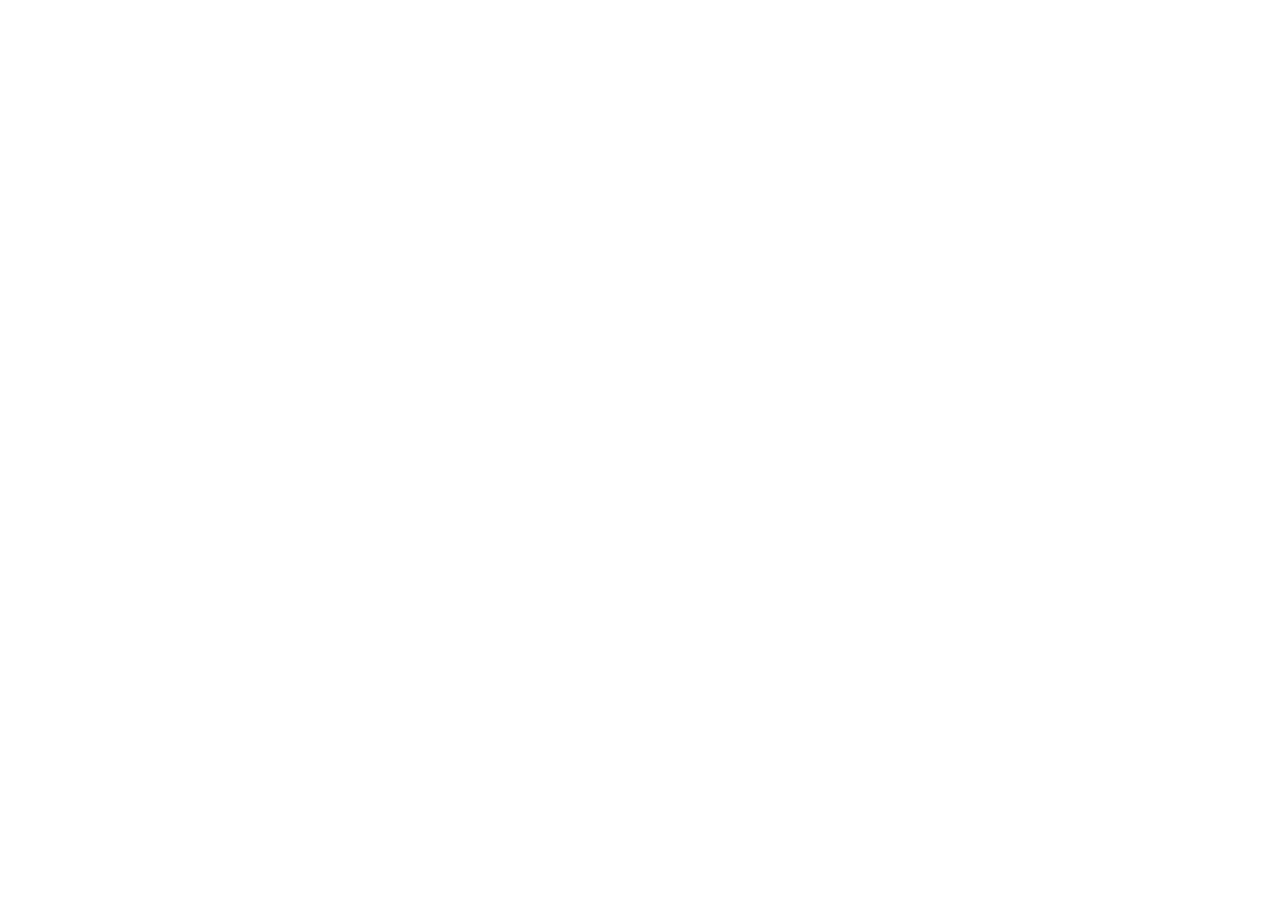
==== index.html @ 46a11a96 "Começo da estilização do site (tela de login) no CSS" ====
<!DOCTYPE html>
<html lang="pt-br">
<head>
    
    <meta charset="UTF-8">
    <meta name="viewport" content="width=device-width, initial-scale=1.0">
    
    <title><game-dev-ark></title>

    <link rel="stylesheet" href="style.css">
    <link rel="preconnect" href="https://fonts.gstatic.com">

</head>
<body>
    
</body>
</html>

<script>

    
</script>
---- style.css ----
@import url('https://fonts.googleapis.com/css2?family=Chakra+Petch:ital,wght@0,300;0,400;0,500;0,600;0,700;1,300;1,400;1,500;1,600;1,700&family=Fraunces:ital,opsz,wght@0,9..144,100..900;1,9..144,100..900&display=swap');

body {

    font-family: Chakra Petch;
    margin: 0;
    padding: 0;
}

input {

    font-family: Chakra Petch;
    justify-items: center;
    width: 80%;
    height: 30px;
    padding: 10px;
    margin: 10px;
}

button {

    font-family: Chakra Petch;
    color: rgb(8, 0, 80);
    font-weight: 900;
    background-color: white;
    border-radius: 2px;
    width: 30%;
    height: 30px;
    border-color: white;
}

.formulario {

    display: flex;
    justify-self: center;
    margin-top: 5%;
    background-color: rgb(8, 0, 80);
    color: white;
    align-items: center;
    flex-flow: column nowrap;
    width: 280px;
    height: fit-content;
    padding: 30px;
}

.navbar {

    display: flex;
    justify-content: space-evenly;
    align-items: center;
    gap: 20px;
    list-style: none;
}

.header {

    display: flex;
    flex-flow: row nowrap;
    width: 100%;
    box-sizing: border-box;
    height: 10%;
    background-color: rgb(8, 0, 80);
    border-bottom: 2px solid rgb(230, 2, 127);
    padding: 15px;
}
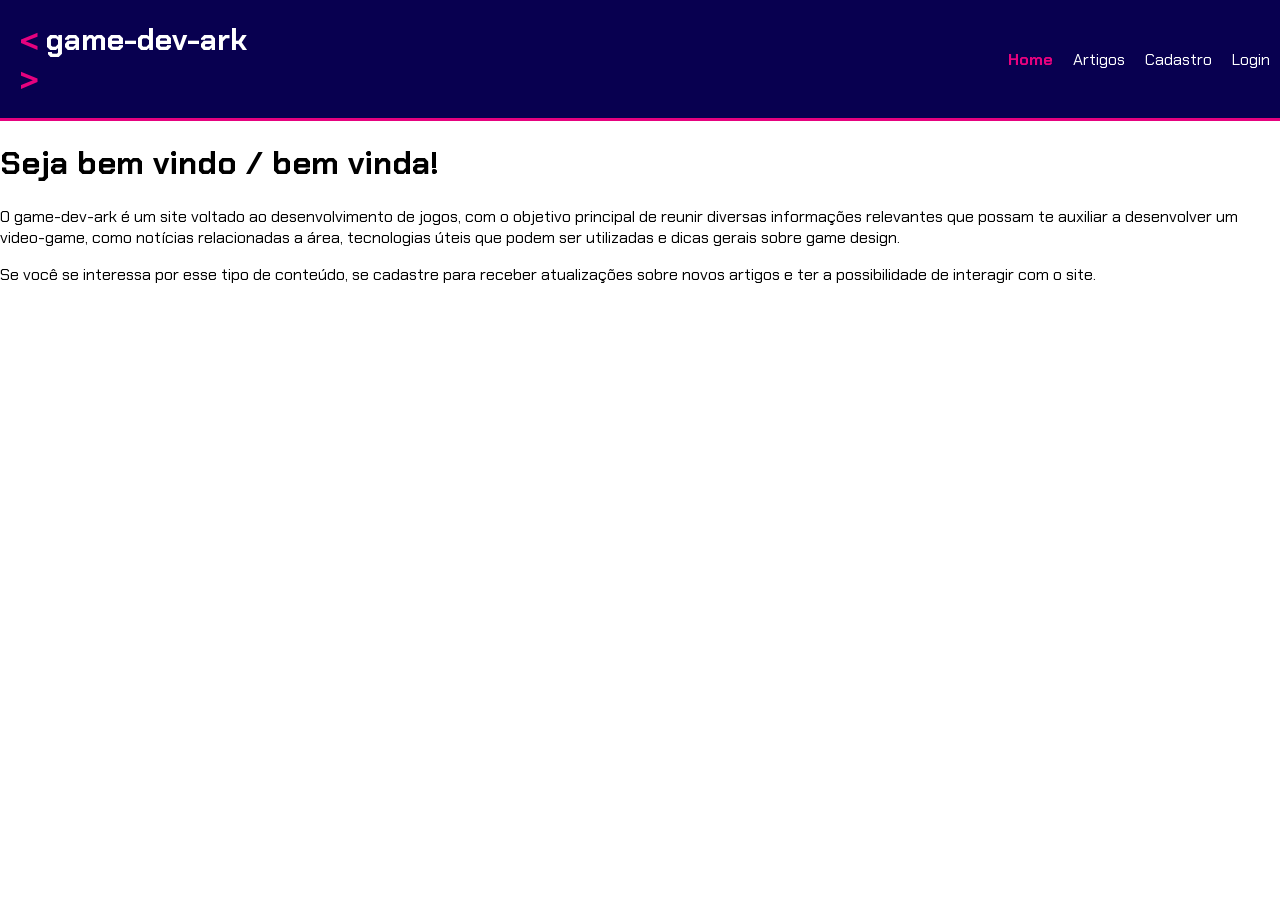
==== commit a52a6400: "Criação das telas de artigo, modificações no CSS das páginas de login e cadastro, começo do conteúdo" ====
--- a/index.html
+++ b/index.html
@@ -1,22 +1,56 @@
 <!DOCTYPE html>
 <html lang="pt-br">
+
 <head>
-    
+
     <meta charset="UTF-8">
     <meta name="viewport" content="width=device-width, initial-scale=1.0">
     
-    <title><game-dev-ark></title>
+    <title> Home </title>
 
     <link rel="stylesheet" href="style.css">
     <link rel="preconnect" href="https://fonts.gstatic.com">
 
 </head>
+
 <body>
+
+    <div class="header">
+        <span style="font-size: 30px; padding: 10px; color: rgb(230, 2, 127); font-weight: bold"> < <span style="color:white"> game-dev-ark </span> > </span>
+        
+        <ul class="navbar">
+            <li>
+                <span style="color: rgb(230, 2, 127); font-weight: bold; cursor: default;"> Home </span>
+            </li>
+            <li>    
+                <a href="artigoMain.html"> Artigos </a>
+            </li>
+            <li>
+                <a href="cadastro.html"> Cadastro </a>
+            </li>
+            <li>
+                <a href="login.html"> Login </a>
+            </li>
+        </ul>
+
+    </div>
+
+    <div>
+
+        <h1>Seja bem vindo / bem vinda!</h1>
+        
+        <p>  O game-dev-ark é um site voltado ao desenvolvimento de jogos,
+            com o objetivo principal de reunir diversas informações relevantes que possam te auxiliar 
+            a desenvolver um video-game, como notícias relacionadas a área, tecnologias úteis que 
+            podem ser utilizadas e dicas gerais sobre game design.
+        </p>
+        <p>
+            Se você se interessa por esse tipo de conteúdo, se cadastre para receber atualizações sobre
+            novos artigos e ter a possibilidade de interagir com o site.    
+        </p>
+
+    </div>
     
 </body>
-</html>
 
-<script>
-
-    
-</script>+</html>
--- a/style.css
+++ b/style.css
@@ -7,7 +7,7 @@
     padding: 0;
 }
 
-input {
+.formulario input {
 
     font-family: Chakra Petch;
     justify-items: center;
@@ -38,9 +38,50 @@
     color: white;
     align-items: center;
     flex-flow: column nowrap;
-    width: 280px;
+    width: 340px;
     height: fit-content;
     padding: 30px;
+    border-radius: 30px;
+    corner-shape: bevel;
+}
+
+.cadastro_interesses{
+    
+    display: flex;
+    flex-flow: column wrap;
+    justify-content: center;
+    align-items: center;
+    background-color: rgb(230, 2, 127);
+    padding: 20px;
+    margin-bottom: 20px;
+    width: 80%;
+    border-style: solid;
+    border-width: 2px;
+}
+
+.cadastro_interesses_individual {
+
+    display: flex;
+    width: 80%;
+    padding: 20px;
+    align-items: center;
+    justify-content: space-between;
+    border-style: solid;
+    border-width: 2px;
+    margin: 10px;
+}
+
+.cadastro_interesses_individual label{
+
+    font-size: 20px;
+}
+
+.cadastro_interesses_individual input{
+    
+    display: flex;
+    width: 20px;
+    justify-content: flex-end;
+    align-self: flex-end;
 }
 
 .navbar {
@@ -48,8 +89,15 @@
     display: flex;
     justify-content: space-evenly;
     align-items: center;
+    margin-left: 55%;
     gap: 20px;
     list-style: none;
+}
+
+.navbar a {
+
+  text-decoration: none;
+  color: white;
 }
 
 .header {
@@ -60,6 +108,6 @@
     box-sizing: border-box;
     height: 10%;
     background-color: rgb(8, 0, 80);
-    border-bottom: 2px solid rgb(230, 2, 127);
-    padding: 15px;
+    border-bottom: 3px solid rgb(230, 2, 127);
+    padding: 10px;
 }
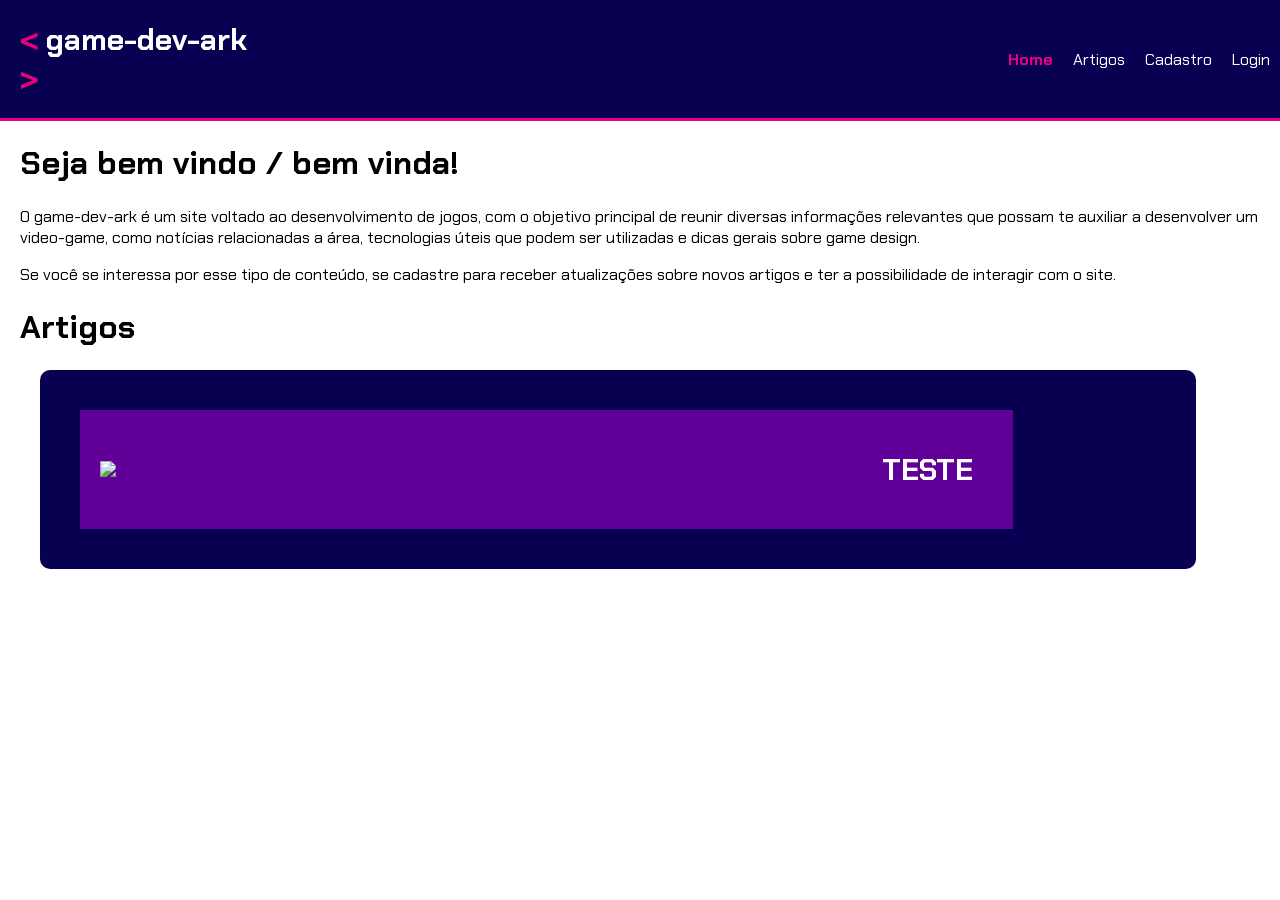
==== commit 06a297a2: "Progresso na página home, atualização de alguns elementos do CSS." ====
--- a/index.html
+++ b/index.html
@@ -35,19 +35,31 @@
 
     </div>
 
-    <div>
+    <div class="home_texto">
 
         <h1>Seja bem vindo / bem vinda!</h1>
         
-        <p>  O game-dev-ark é um site voltado ao desenvolvimento de jogos,
+        <p> O game-dev-ark é um site voltado ao desenvolvimento de jogos,
             com o objetivo principal de reunir diversas informações relevantes que possam te auxiliar 
             a desenvolver um video-game, como notícias relacionadas a área, tecnologias úteis que 
             podem ser utilizadas e dicas gerais sobre game design.
         </p>
+        
         <p>
             Se você se interessa por esse tipo de conteúdo, se cadastre para receber atualizações sobre
             novos artigos e ter a possibilidade de interagir com o site.    
         </p>
+
+        <h1> Artigos </h1>
+        
+        <div class="home_artigos">
+            
+            <div class="home_artigos_lista" style="background-color: rgb(97, 0, 153);">
+                <img src="https://tela-preta.com/image/white-background.png" style="width: 300px;">
+                <span class="home_artigos_titulo"> TESTE </span>
+            </div>
+
+        </div>
 
     </div>
     
--- a/style.css
+++ b/style.css
@@ -84,6 +84,45 @@
     align-self: flex-end;
 }
 
+.home_texto {
+
+    margin: 20px;
+}
+
+.home_artigos {
+
+    display: flex;
+    width: 90%;
+    height: fit-content;
+    padding: 20px;
+    margin: 20px;
+    justify-self: center;
+    background-color: rgb(8, 0, 80);
+    border-radius: 10px;
+    corner-shape: notch;
+}
+
+.home_artigos_titulo {
+
+    color: white;
+    font-weight: bold;
+    font-size: 30px;
+    padding: 20px;
+    align-items: center;
+}
+
+.home_artigos_lista {
+
+    display: flex;
+    width: 80%;
+    height: fit-content;
+    padding: 20px;
+    margin: 20px;
+    align-self: flex-start;
+    align-items: center;
+    justify-content: space-between;
+}
+
 .navbar {
 
     display: flex;
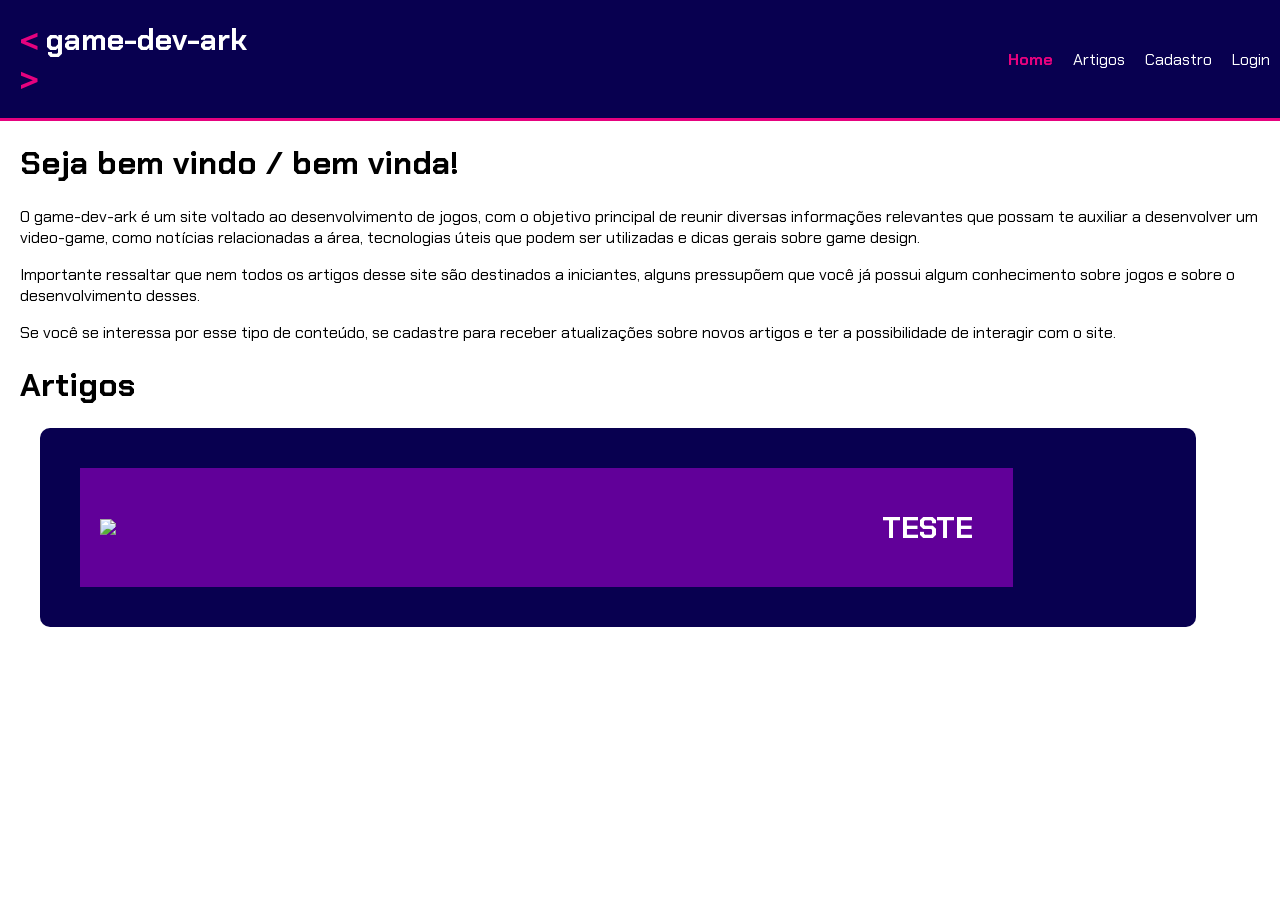
==== commit f0d63d4a: "Começo do back-end do cadastro" ====
--- a/index.html
+++ b/index.html
@@ -39,10 +39,17 @@
 
         <h1>Seja bem vindo / bem vinda!</h1>
         
-        <p> O game-dev-ark é um site voltado ao desenvolvimento de jogos,
+        <p> 
+            O game-dev-ark é um site voltado ao desenvolvimento de jogos,
             com o objetivo principal de reunir diversas informações relevantes que possam te auxiliar 
             a desenvolver um video-game, como notícias relacionadas a área, tecnologias úteis que 
             podem ser utilizadas e dicas gerais sobre game design.
+        </p>
+
+        <p> 
+            Importante ressaltar que nem todos os artigos desse site são destinados a iniciantes, 
+            alguns pressupõem que você já possui algum conhecimento sobre jogos e sobre o desenvolvimento
+            desses.
         </p>
         
         <p>
--- a/style.css
+++ b/style.css
@@ -32,12 +32,12 @@
 .formulario {
 
     display: flex;
+    flex-flow: column nowrap;
     justify-self: center;
     margin-top: 5%;
     background-color: rgb(8, 0, 80);
     color: white;
     align-items: center;
-    flex-flow: column nowrap;
     width: 340px;
     height: fit-content;
     padding: 30px;
@@ -102,6 +102,12 @@
     corner-shape: notch;
 }
 
+.texto_erro {
+
+    color: red;
+    font-weight: bold;
+}
+
 .home_artigos_titulo {
 
     color: white;
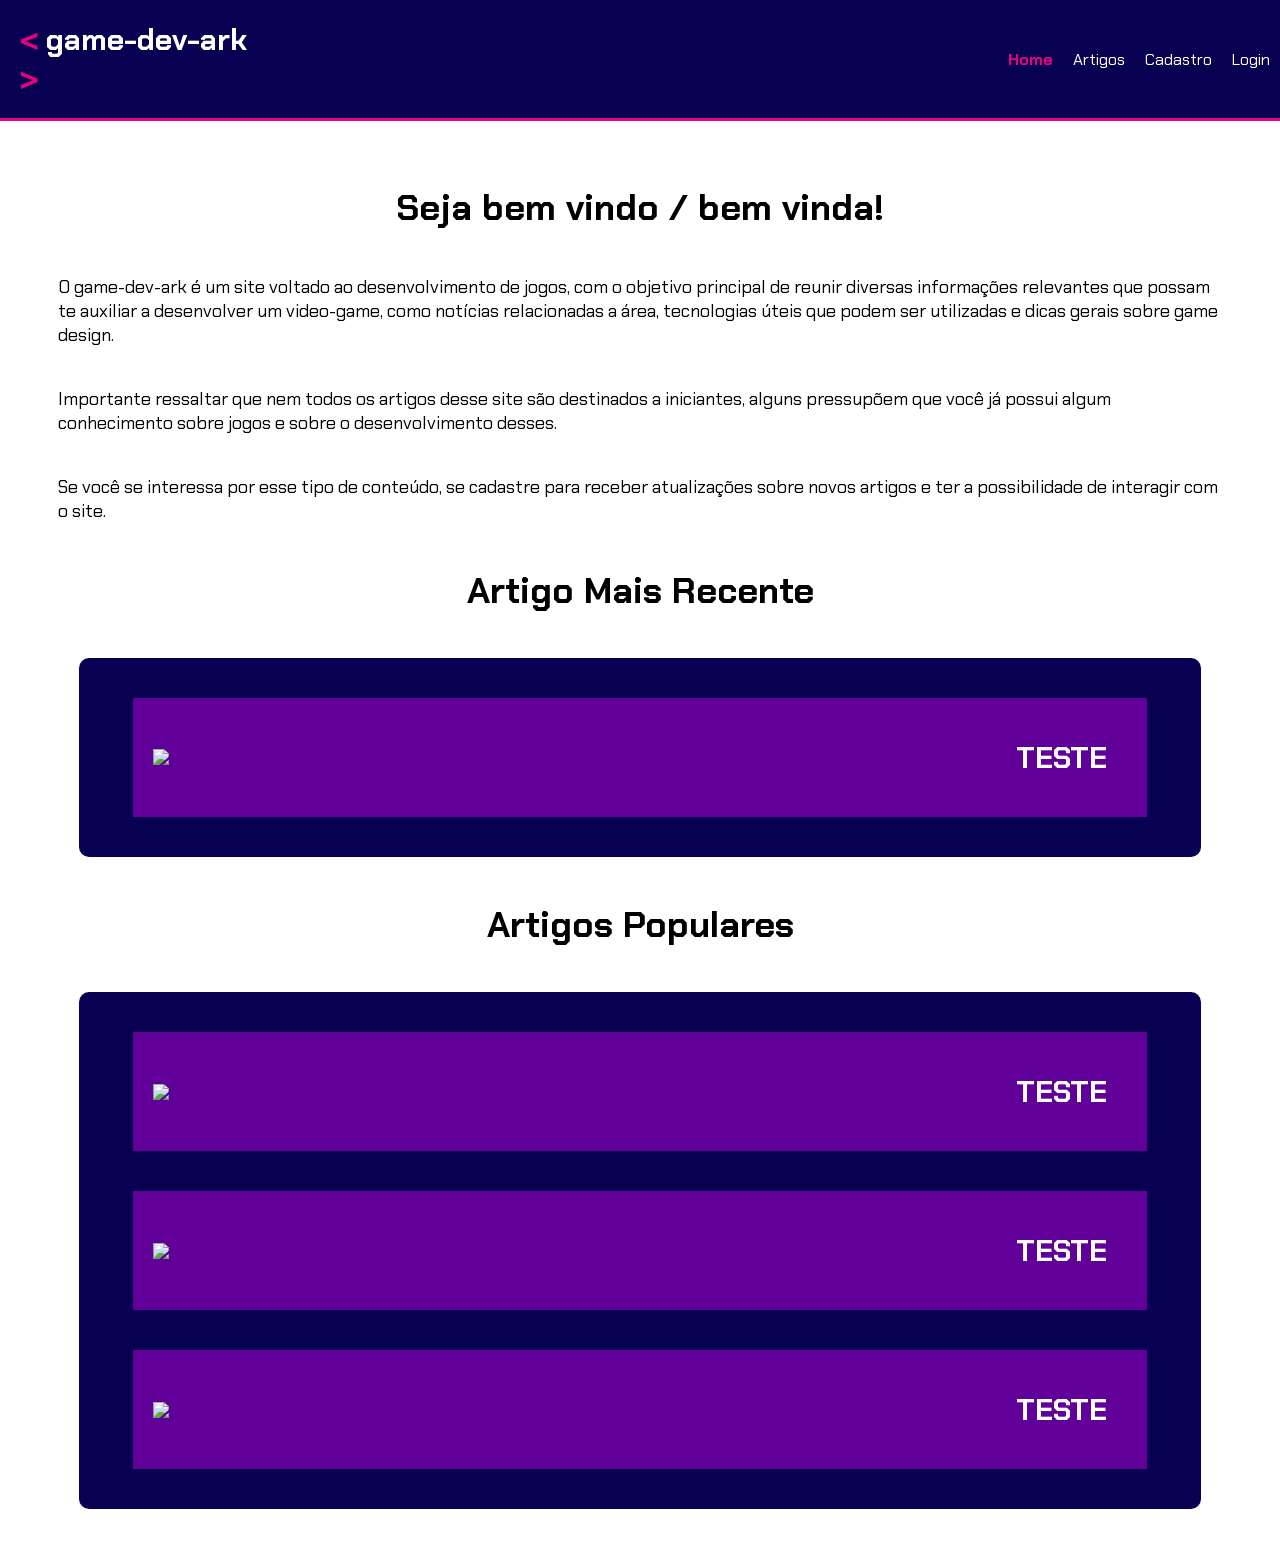
==== commit 6cad4bbf: "Alterações no CSS da tela de cadastro e começo de um dos artigos." ====
--- a/index.html
+++ b/index.html
@@ -35,7 +35,7 @@
 
     </div>
 
-    <div class="home_texto">
+    <div class="classe_padronizacao">
 
         <h1>Seja bem vindo / bem vinda!</h1>
         
@@ -57,10 +57,31 @@
             novos artigos e ter a possibilidade de interagir com o site.    
         </p>
 
-        <h1> Artigos </h1>
+        <h1> Artigo Mais Recente </h1>
         
         <div class="home_artigos">
             
+            <div class="home_artigos_lista" style="background-color: rgb(97, 0, 153);">
+                <img src="https://tela-preta.com/image/white-background.png" style="width: 300px;">
+                <span class="home_artigos_titulo"> TESTE </span>
+            </div>
+
+        </div>
+
+        <h1> Artigos Populares </h1>
+
+        <div class="home_artigos">
+            
+            <div class="home_artigos_lista" style="background-color: rgb(97, 0, 153);">
+                <img src="https://tela-preta.com/image/white-background.png" style="width: 300px;">
+                <span class="home_artigos_titulo"> TESTE </span>
+            </div>
+
+            <div class="home_artigos_lista" style="background-color: rgb(97, 0, 153);">
+                <img src="https://tela-preta.com/image/white-background.png" style="width: 300px;">
+                <span class="home_artigos_titulo"> TESTE </span>
+            </div>
+
             <div class="home_artigos_lista" style="background-color: rgb(97, 0, 153);">
                 <img src="https://tela-preta.com/image/white-background.png" style="width: 300px;">
                 <span class="home_artigos_titulo"> TESTE </span>
--- a/style.css
+++ b/style.css
@@ -7,11 +7,25 @@
     padding: 0;
 }
 
-.formulario input {
+p {
+    margin: 20px;
+}
+
+.formulario_login input {
 
     font-family: Chakra Petch;
     justify-items: center;
     width: 80%;
+    height: 30px;
+    padding: 10px;
+    margin: 10px;
+}
+
+.formulario_cadastro input {
+
+    font-family: Chakra Petch;
+    justify-items: center;
+    width: 60%;
     height: 30px;
     padding: 10px;
     margin: 10px;
@@ -29,7 +43,7 @@
     border-color: white;
 }
 
-.formulario {
+.formulario_login {
 
     display: flex;
     flex-flow: column nowrap;
@@ -45,6 +59,23 @@
     corner-shape: bevel;
 }
 
+.formulario_cadastro {
+
+    display: flex;
+    flex-flow: row nowrap;
+    justify-self: center;
+    justify-content: flex-start;
+    margin-top: 5%;
+    margin-bottom: 5%;
+    background-color: rgb(8, 0, 80);
+    color: white;
+    width: fit-content;
+    height: fit-content;
+    padding: 30px;
+    border-radius: 30px;
+    corner-shape: bevel;
+}
+
 .cadastro_interesses{
     
     display: flex;
@@ -53,10 +84,20 @@
     align-items: center;
     background-color: rgb(230, 2, 127);
     padding: 20px;
-    margin-bottom: 20px;
-    width: 80%;
+    margin: 20px;
+    width: 50%;
     border-style: solid;
     border-width: 2px;
+    border-radius: 30px;
+    corner-shape: bevel;
+}
+
+.container_cadastro {
+
+    display: flex;
+    flex-direction: column;
+    justify-content: center;
+    align-items: center;
 }
 
 .cadastro_interesses_individual {
@@ -84,14 +125,19 @@
     align-self: flex-end;
 }
 
-.home_texto {
-
-    margin: 20px;
+.classe_padronizacao {
+
+    display: flex;
+    flex-direction: column;
+    margin: 3%;
+    font-size: large;
+    align-items: center;
 }
 
 .home_artigos {
 
     display: flex;
+    flex-direction: column;
     width: 90%;
     height: fit-content;
     padding: 20px;
@@ -120,11 +166,11 @@
 .home_artigos_lista {
 
     display: flex;
-    width: 80%;
-    height: fit-content;
-    padding: 20px;
-    margin: 20px;
-    align-self: flex-start;
+    width: 90%;
+    height: fit-content;
+    padding: 20px;
+    margin: 20px;
+    align-self: center;
     align-items: center;
     justify-content: space-between;
 }
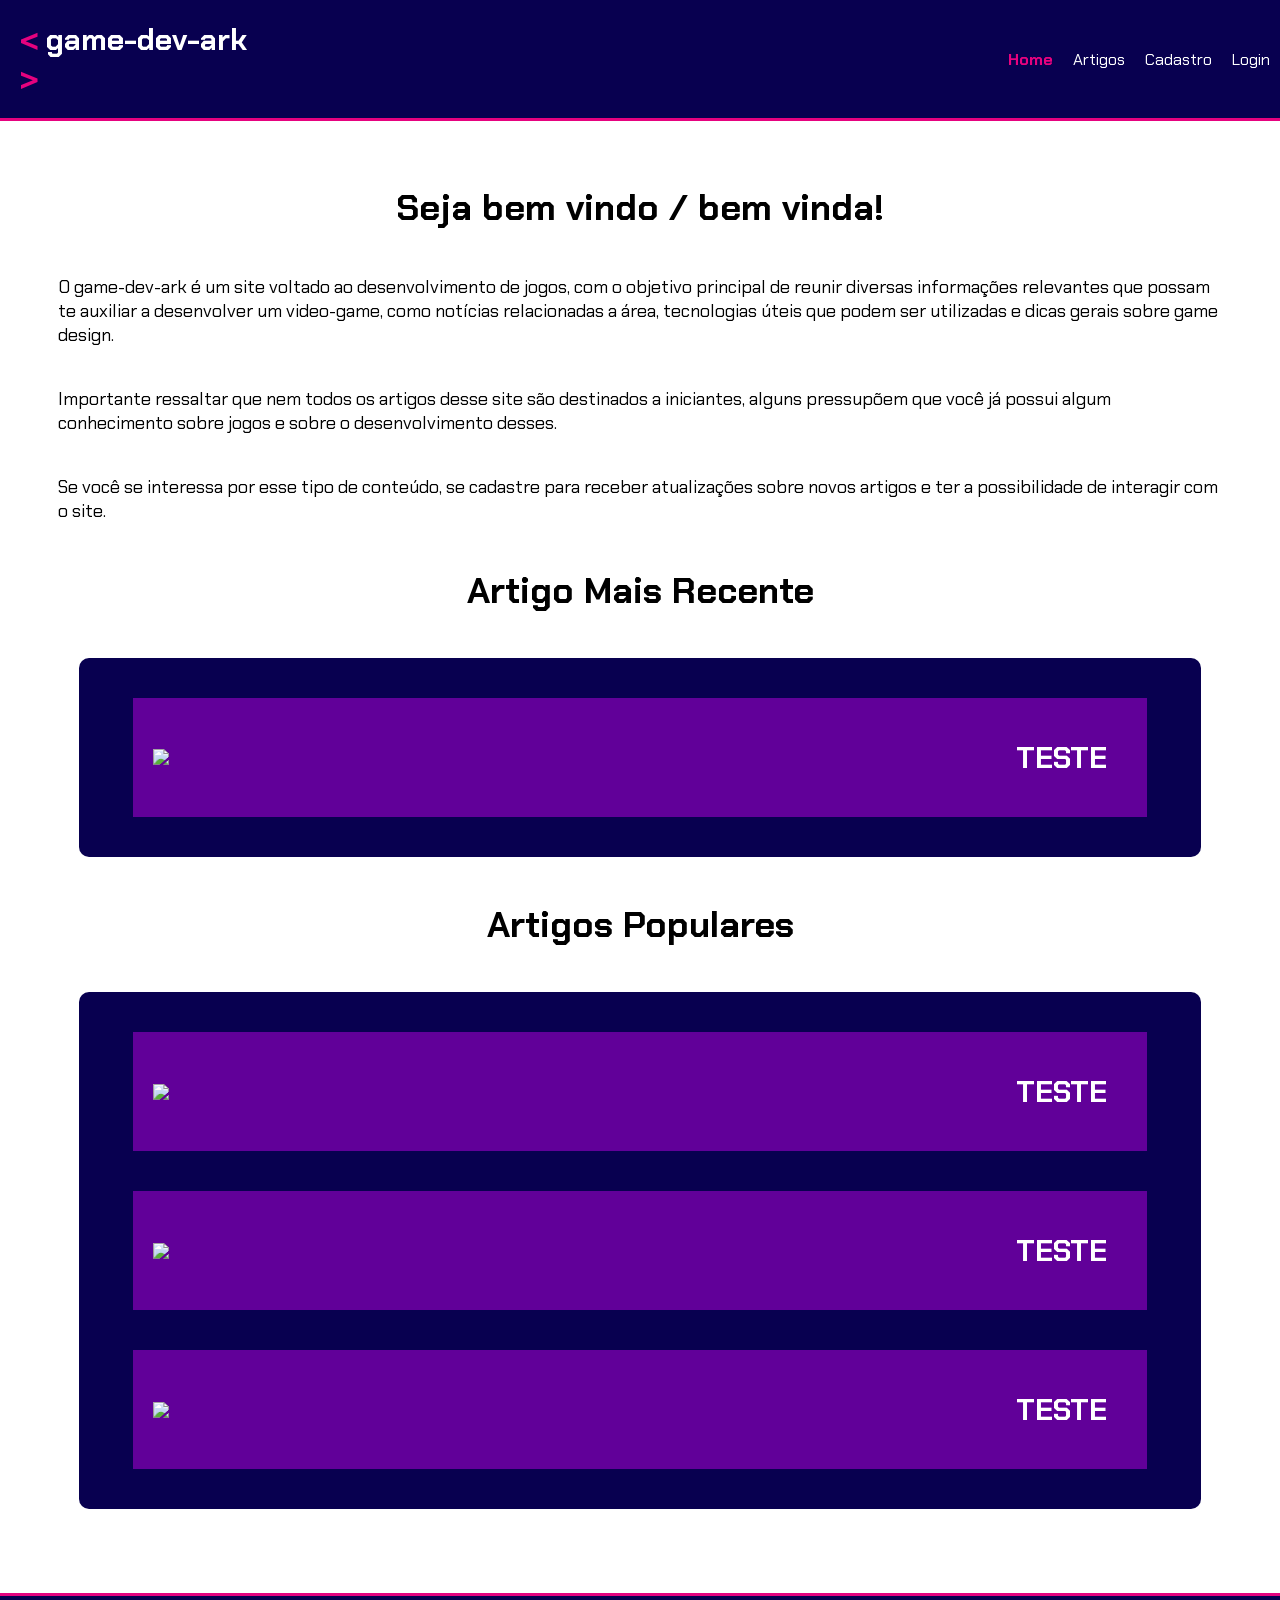
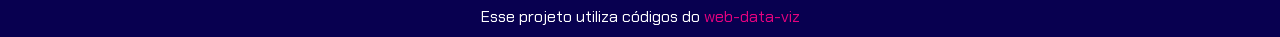
==== commit ac53918c: "Criação do footer e algumas mudanças no CSS." ====
--- a/index.html
+++ b/index.html
@@ -90,6 +90,10 @@
         </div>
 
     </div>
+
+    <div class="footer">
+        <span>Esse projeto utiliza códigos do <a href="https://github.com/BandTec/web-data-viz"> web-data-viz </a></span>
+    </div>
     
 </body>
 
--- a/style.css
+++ b/style.css
@@ -175,6 +175,15 @@
     justify-content: space-between;
 }
 
+.artigo_titulo {
+
+    color: white;
+    background-color: rgb(8, 0, 80);
+    padding: 20px;
+    border-radius: 10px;
+    corner-shape: notch;
+} 
+
 .navbar {
 
     display: flex;
@@ -201,4 +210,25 @@
     background-color: rgb(8, 0, 80);
     border-bottom: 3px solid rgb(230, 2, 127);
     padding: 10px;
+}
+
+.footer {
+
+    display: flex;
+    flex-flow: row nowrap;
+    justify-content: center;
+    align-items: center;
+    color: white;
+    width: 100%;
+    margin-top: 5%;
+    box-sizing: border-box;
+    background-color: rgb(8, 0, 80);
+    border-top: 3px solid rgb(230, 2, 127);
+    padding: 10px;
+}
+
+.footer a {
+
+    text-decoration: none;
+    color: rgb(230, 2, 127);   
 }
